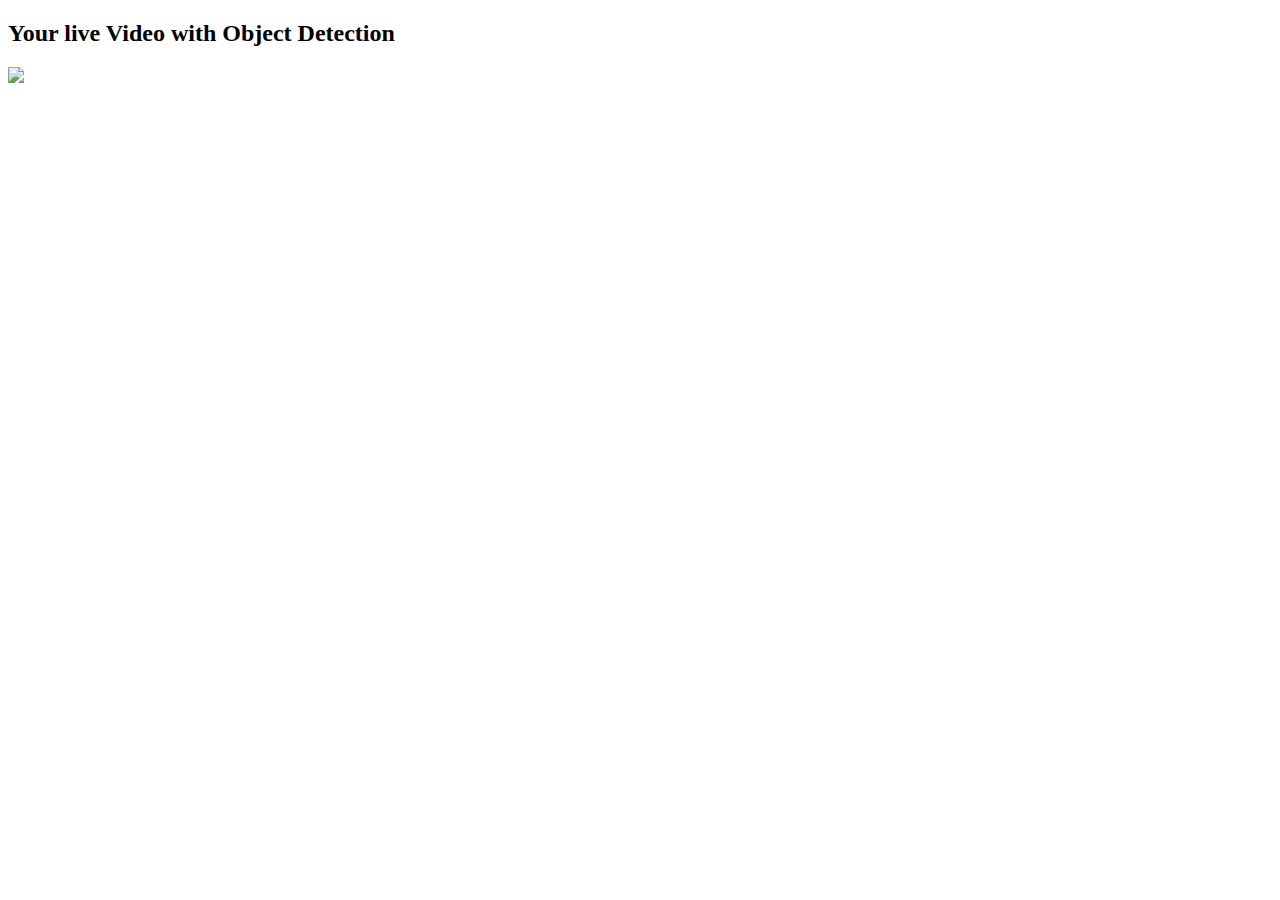
==== templates/index.html @ 898d6d38 "files added" ====
<!DOCTYPE html>
<html lang="en">
<head>
    <meta charset="UTF-8">
    <title>Object Detection on Video Streaming </title>
</head>

<body>
<h2> Your live Video with Object Detection </h2>
<img id="bg" src="{{ url_for('video_feed') }}">
</body>
</html>
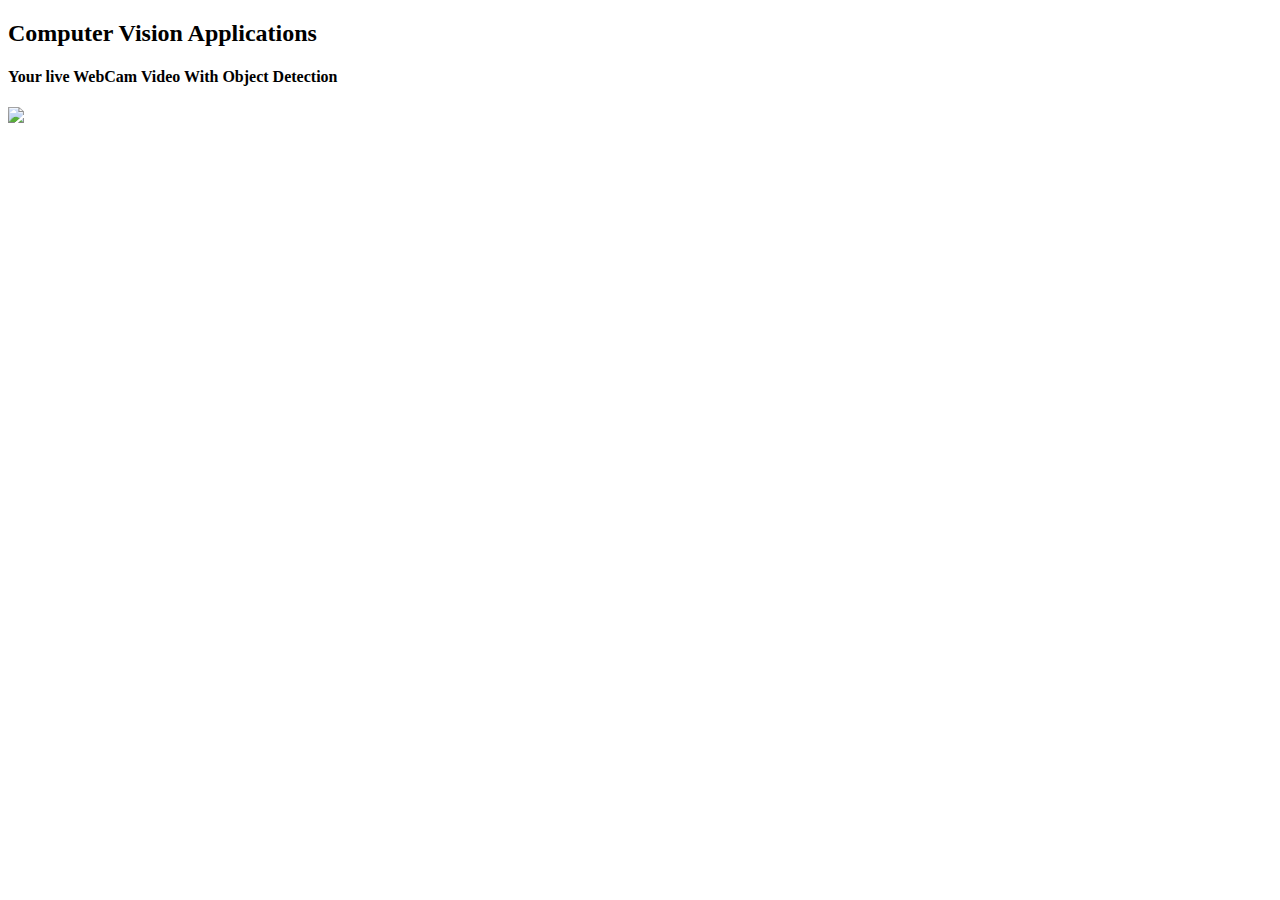
==== commit 579f7315: "New Changes" ====
--- a/templates/index.html
+++ b/templates/index.html
@@ -3,10 +3,12 @@
 <head>
     <meta charset="UTF-8">
     <title>Object Detection on Video Streaming </title>
+     <link rel="stylesheet" href="assets/css/style.css" >
 </head>
 
 <body>
-<h2> Your live Video with Object Detection </h2>
+<h2> Computer Vision Applications </h2>
+<h4>Your live WebCam Video With Object Detection</h4>
 <img id="bg" src="{{ url_for('video_feed') }}">
 </body>
 </html>--- a/templates/assets/css/style.css
+++ b/templates/assets/css/style.css
@@ -0,0 +1,6 @@
+.center {
+  display: block;
+  margin-left: auto;
+  margin-right: auto;
+  width: 50%;
+}